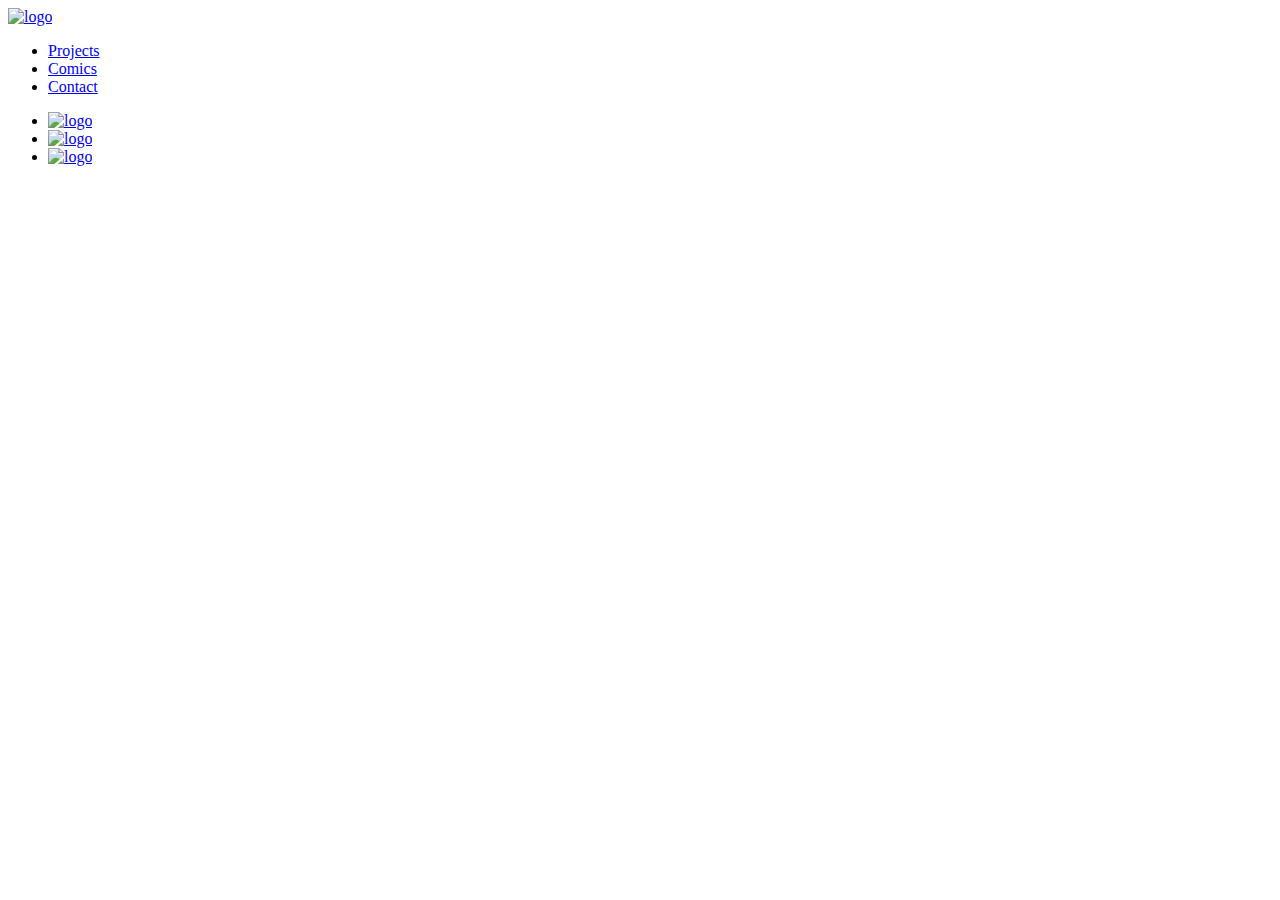
==== comics.html @ 3ff49257 "Merge pull request #1 from HannaSjoblom/projects" ====
<!DOCTYPE html>
<html lang="sv-SE">

	<head>
		<meta charset="utf-8"/>
		<link rel="stylesheet" type="text/css" href="css/style.css">
		<title>Lakebloom</title>
	</head>

	<body>
		<header>
			<a href="index.html">
				<img src="images/logo.svg" alt="logo">
			</a>
			<nav>
				<ul>
					<li>
						<a href="projects.html">Projects</a>
					</li>
					<li>
						<a href="comics.html">Comics</a>
					</li>
					<li>
						<a href="contact.html">Contact</a>
					</li>
				</ul>
			</nav>
		</header>

		<footer>

			<div>
				<ul>
					<li>
						<a href="#">
							<img src="#" alt="logo">
						</a>
					</li>
					<li>
						<a href="#">
							<img src="#" alt="logo">
						</a>
					</li>
					<li>
						<a href="#">
							<img src="#" alt="logo">
						</a>
					</li>
				</ul>
			</div>

		</footer>

	</body>

</html>
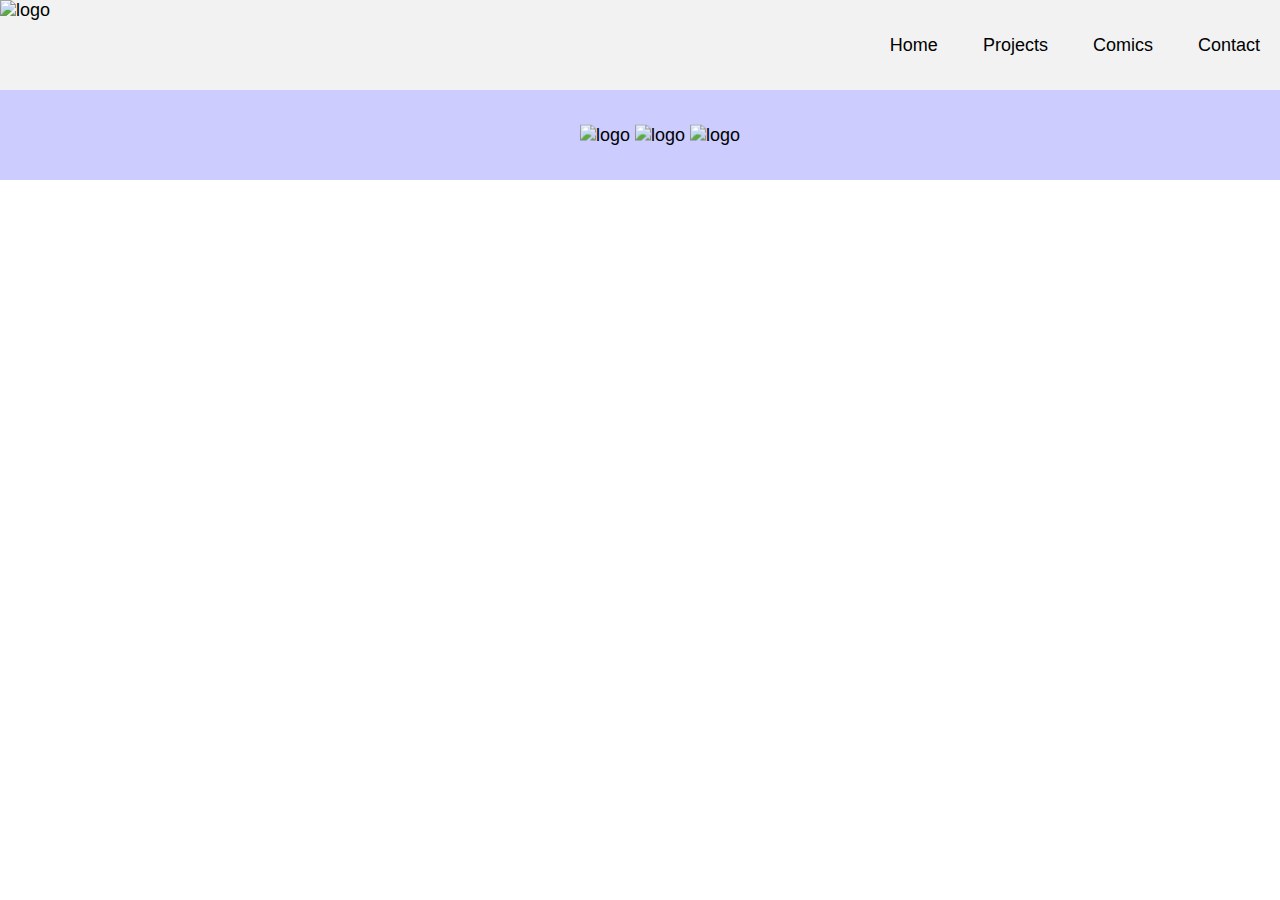
==== commit 4488d84e: "css-link, header" ====
--- a/comics.html
+++ b/comics.html
@@ -3,7 +3,7 @@
 
 	<head>
 		<meta charset="utf-8"/>
-		<link rel="stylesheet" type="text/css" href="css/style.css">
+		<link rel="stylesheet" type="text/css" href="style.css">
 		<title>Lakebloom</title>
 	</head>
 
@@ -14,6 +14,9 @@
 			</a>
 			<nav>
 				<ul>
+					<li>
+						<a href="index.html">Home</a>
+					</li>
 					<li>
 						<a href="projects.html">Projects</a>
 					</li>
--- a/style.css
+++ b/style.css
@@ -0,0 +1,139 @@
+body, html {
+    height: 100%;
+}
+
+body {
+	margin: 0;
+	font-family: sans-serif;
+}
+
+html {
+    font-size: 18px;
+}
+
+header {
+	width: 100%;
+	height: 10%;
+	background-color: #F2F2F2;
+	position: relative;
+}
+
+header img {
+	height: 90%;
+}
+
+ul {
+	list-style: none;
+	margin: 0;
+}
+
+li {
+	display: inline-block;
+}
+
+a {
+	text-decoration: none;
+	color: #000000;
+}
+
+a div:hover {
+	background-color: #9B73A9;
+}
+
+nav {
+	float: right;
+	position: absolute;
+	top: 50%;
+	right: 0;
+	transform: translate(0, -50%);
+}
+
+nav li {
+	padding: 40px 20px;
+}
+
+nav li:hover {
+	background-color: #9B73A9;
+}
+
+main {
+    height: 80%;
+}
+
+.row {
+	width: 100%;
+	height: 50%;
+}
+
+.cell1 {
+	width: 60%;
+	height: 100%;
+	background-color: #99FFCC;
+	float: left;
+	position: relative;
+}
+
+.cell2 {
+	width: 40%;
+	height: 100%;
+	background: url("images/hs1g.png") center no-repeat;
+	background-size: contain;
+	float: left;
+	position: relative;
+}
+
+.cell2:hover {
+	background: url("images/hs2g.png") center no-repeat;
+	background-size: contain;
+	opacity: 50%;
+}
+
+.cell3 {
+	width: 50%;
+	height: 100%;
+	background-color: #FFFF99;
+	float: left;
+	position: relative;
+}
+
+.cell4 {
+	width: 50%;
+	height: 100%;
+	background-color: #FFAAAA;
+	float: left;
+	position: relative;
+}
+
+.projects {
+	height: 200px;
+}
+
+.projects img {
+	height: 200px;
+}
+
+h2 {
+	margin: 0;
+	position: absolute;
+	top: 50%;
+	left: 50%;
+	margin-right: -50%;
+	transform: translate(-50%, -50%);
+	font-size: 75px;
+	text-transform: uppercase;
+}
+
+footer {
+	background-color: #CCCCFF;
+	clear: both;
+	height: 10%;
+	position: relative;
+}
+
+footer ul {
+	position: absolute;
+	top: 50%;
+	left: 50%;
+	margin-right: -50%;
+	transform: translate(-50%, -50%);
+}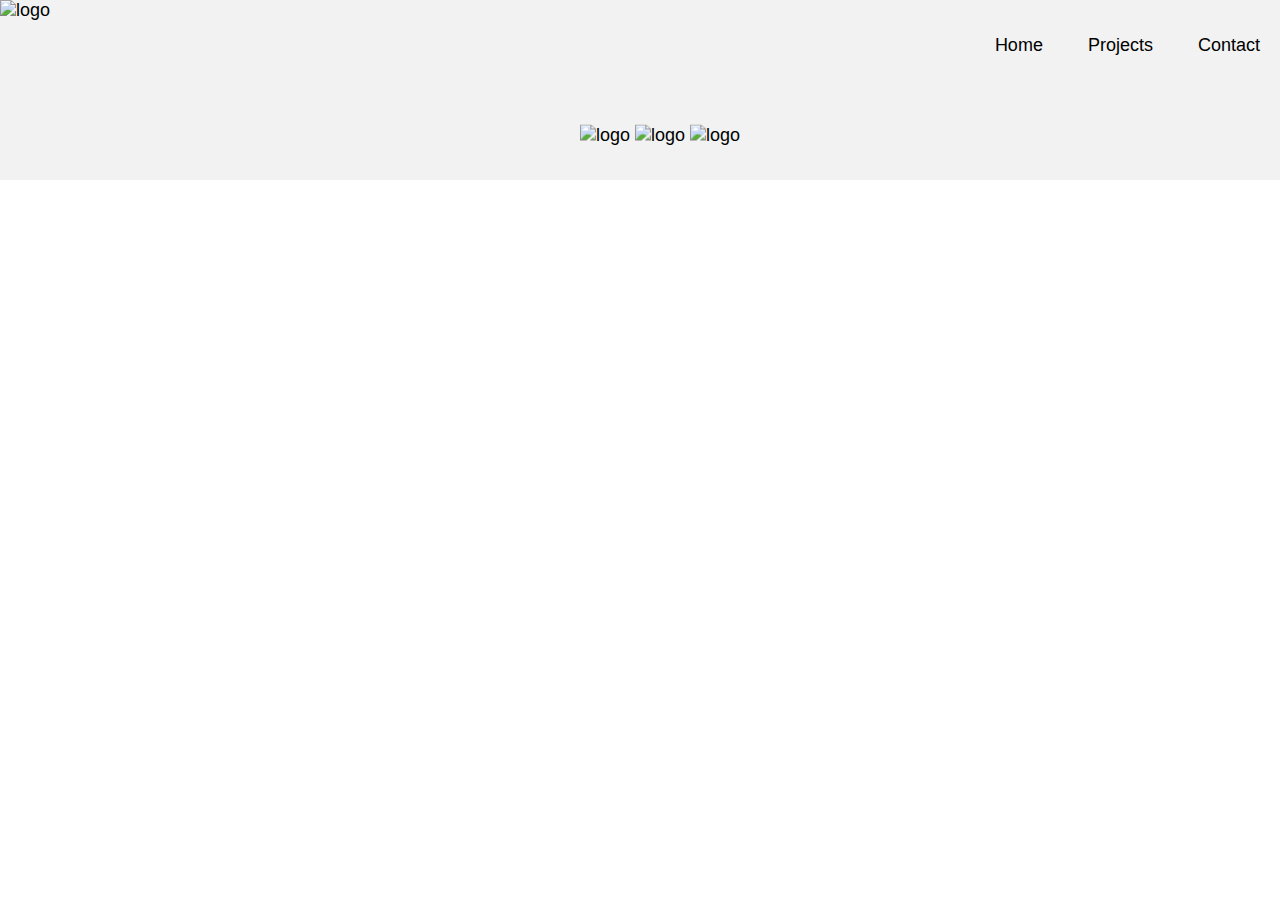
==== commit 45b873cc: "headerlinks, mediaquerys" ====
--- a/comics.html
+++ b/comics.html
@@ -19,9 +19,6 @@
 					</li>
 					<li>
 						<a href="projects.html">Projects</a>
-					</li>
-					<li>
-						<a href="comics.html">Comics</a>
 					</li>
 					<li>
 						<a href="contact.html">Contact</a>
--- a/style.css
+++ b/style.css
@@ -121,10 +121,11 @@
 	transform: translate(-50%, -50%);
 	font-size: 75px;
 	text-transform: uppercase;
+    color: white;
 }
 
 footer {
-	background-color: #CCCCFF;
+	background-color: #F2F2F2;
 	clear: both;
 	height: 10%;
 	position: relative;
@@ -136,4 +137,15 @@
 	left: 50%;
 	margin-right: -50%;
 	transform: translate(-50%, -50%);
+}
+
+@media screen and (max-width:500px){
+    .cell1 {width: 100%; height: 50%}
+    .cell2 {width: 100%; height: 50%}
+    .cell3 {width: 100%; height: 50%}
+    .cell4 {width: 100%; height: 50%}
+}
+
+@media screen and (max-width:750px){
+    h2 {font-size: 45px}
 }